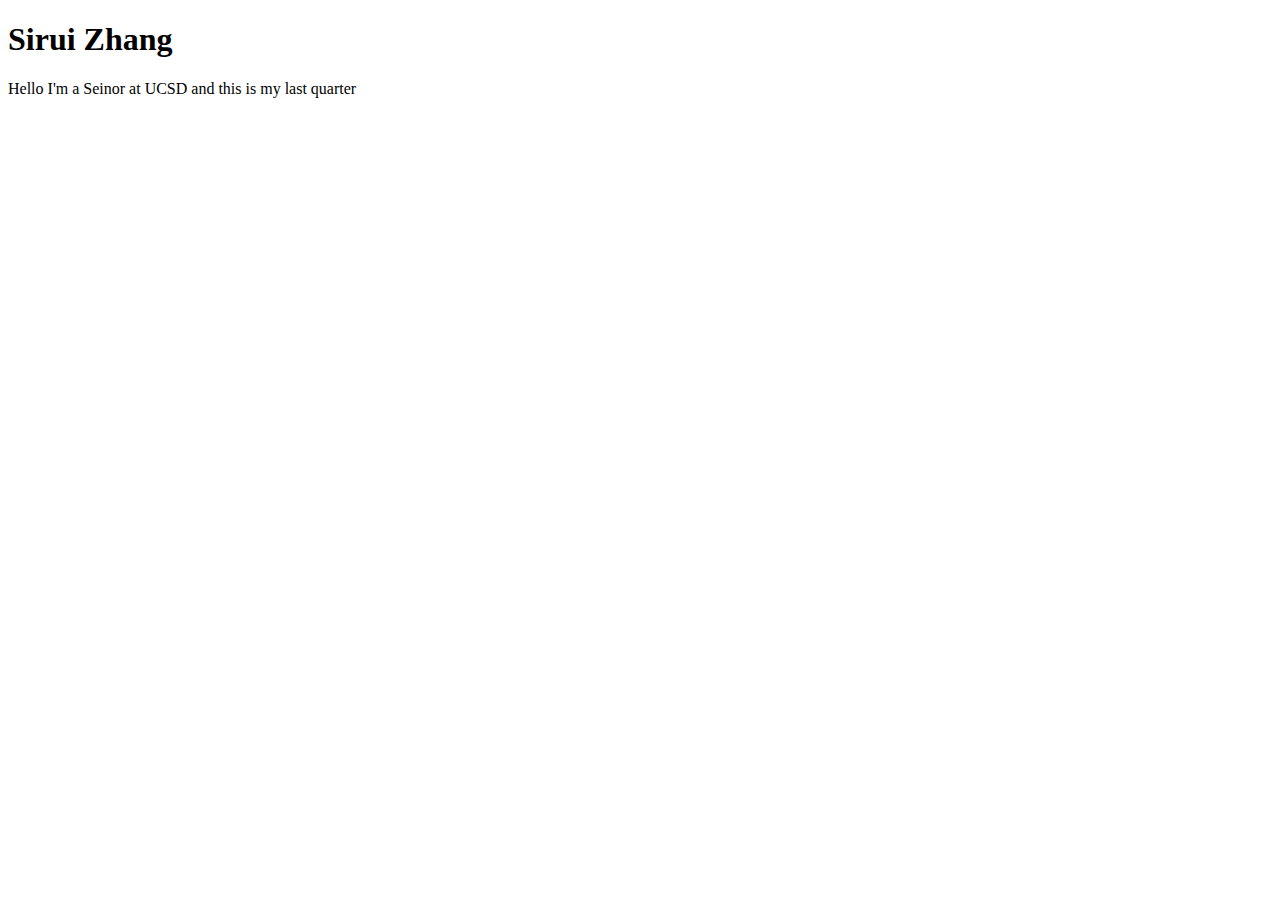
==== index.html @ ab0e0e17 "Create index.html" ====
<!DOCTYPE html>
<html lang="en">
<head>
    <meta charset="UTF-8">
    <meta name="viewport" content="width=device-width, initial-scale=1.0">
    <title>Sirui Zhang: Personal site and portfolio</title>
</head>
<body>
    <h1>Sirui Zhang</h1>
<p>Hello I'm a Seinor at UCSD and this is my last quarter</p>
</body>
</html>
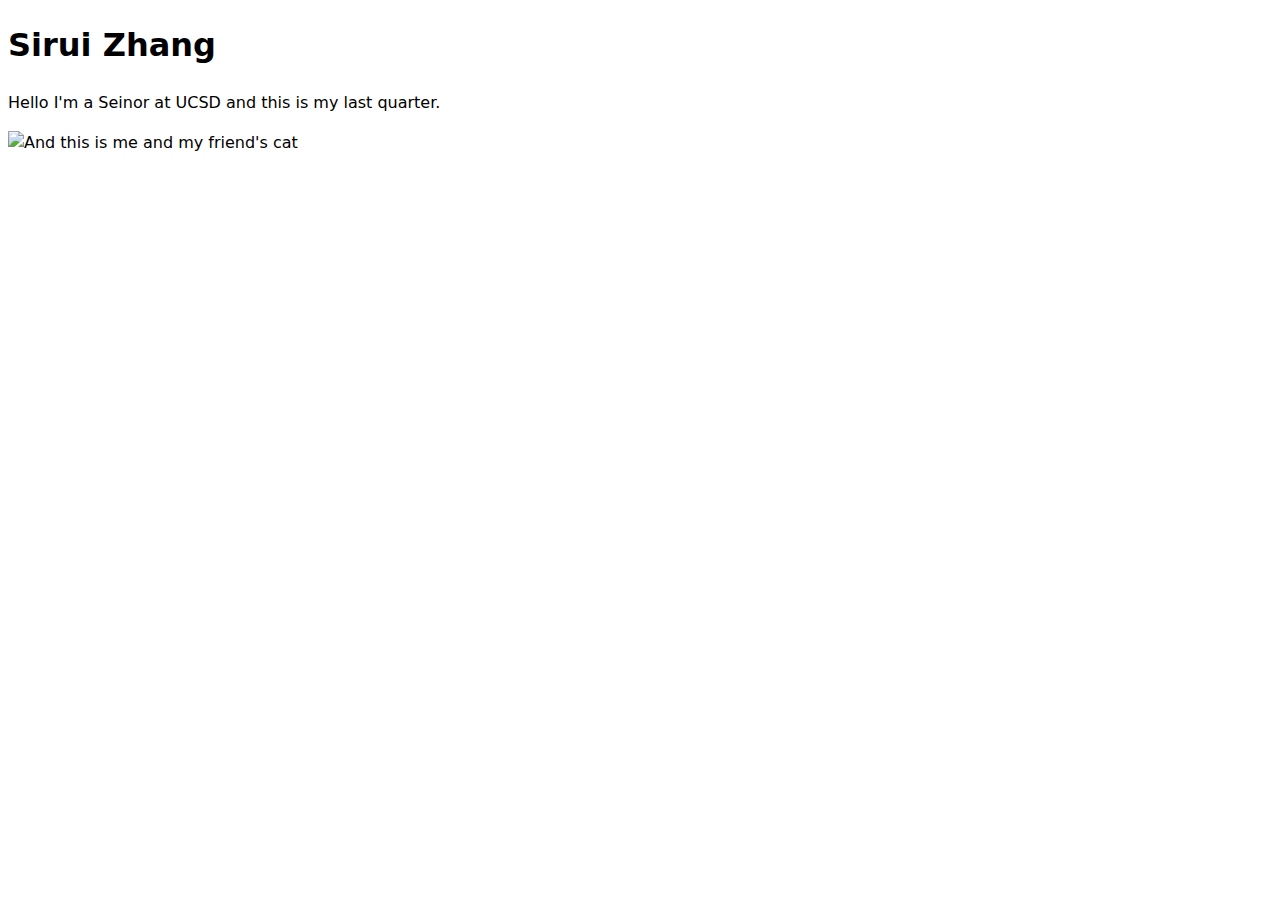
==== commit 0b1a9f81: "resume update" ====
--- a/index.html
+++ b/index.html
@@ -3,10 +3,15 @@
 <head>
     <meta charset="UTF-8">
     <meta name="viewport" content="width=device-width, initial-scale=1.0">
+    <link rel="stylesheet" href="style.css">
     <title>Sirui Zhang: Personal site and portfolio</title>
 </head>
 <body>
     <h1>Sirui Zhang</h1>
-<p>Hello I'm a Seinor at UCSD and this is my last quarter</p>
+<p>Hello I'm a Seinor at UCSD and this is my last quarter.</p>
+<img
+src="images/image.png" 
+alt="And this is me and my friend's cat"
+>
 </body>
 </html>--- a/style.css
+++ b/style.css
@@ -0,0 +1,6 @@
+body {
+    /* Set line height to 1.5 times the font size
+         and use the OS’s UI font as the website font
+       */
+    font: 100%/1.5 system-ui;
+  }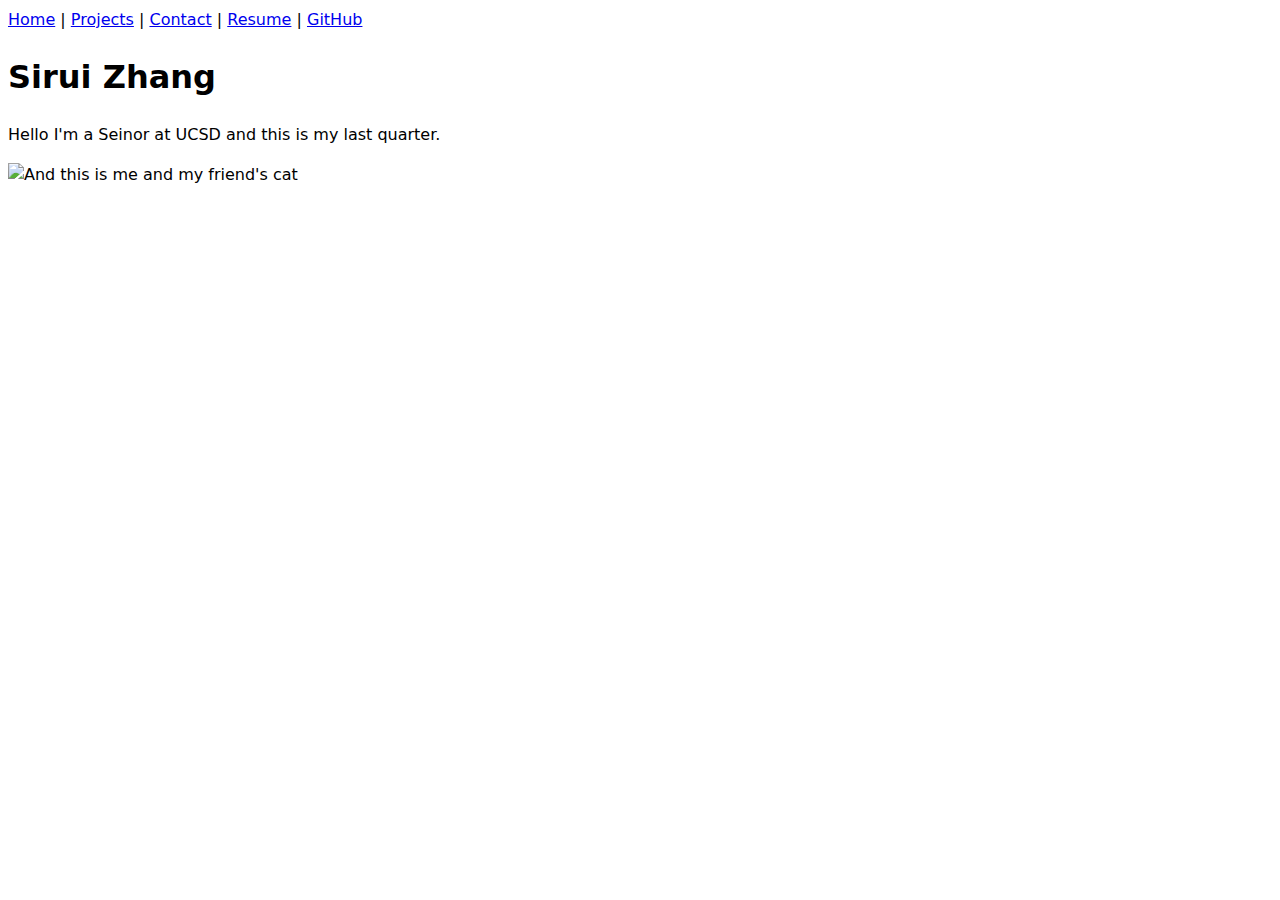
==== commit d64bb83b: "add navigation" ====
--- a/index.html
+++ b/index.html
@@ -7,6 +7,13 @@
     <title>Sirui Zhang: Personal site and portfolio</title>
 </head>
 <body>
+    <nav>
+        <a href="../index.html">Home</a> |
+        <a href="index.html">Projects</a> |
+        <a href="../contact/index.html">Contact</a> |
+        <a href="../resume/index.html">Resume</a> |
+        <a href="https://github.com/therealasrz" target="_blank">GitHub</a>
+      </nav>
     <h1>Sirui Zhang</h1>
 <p>Hello I'm a Seinor at UCSD and this is my last quarter.</p>
 <img
